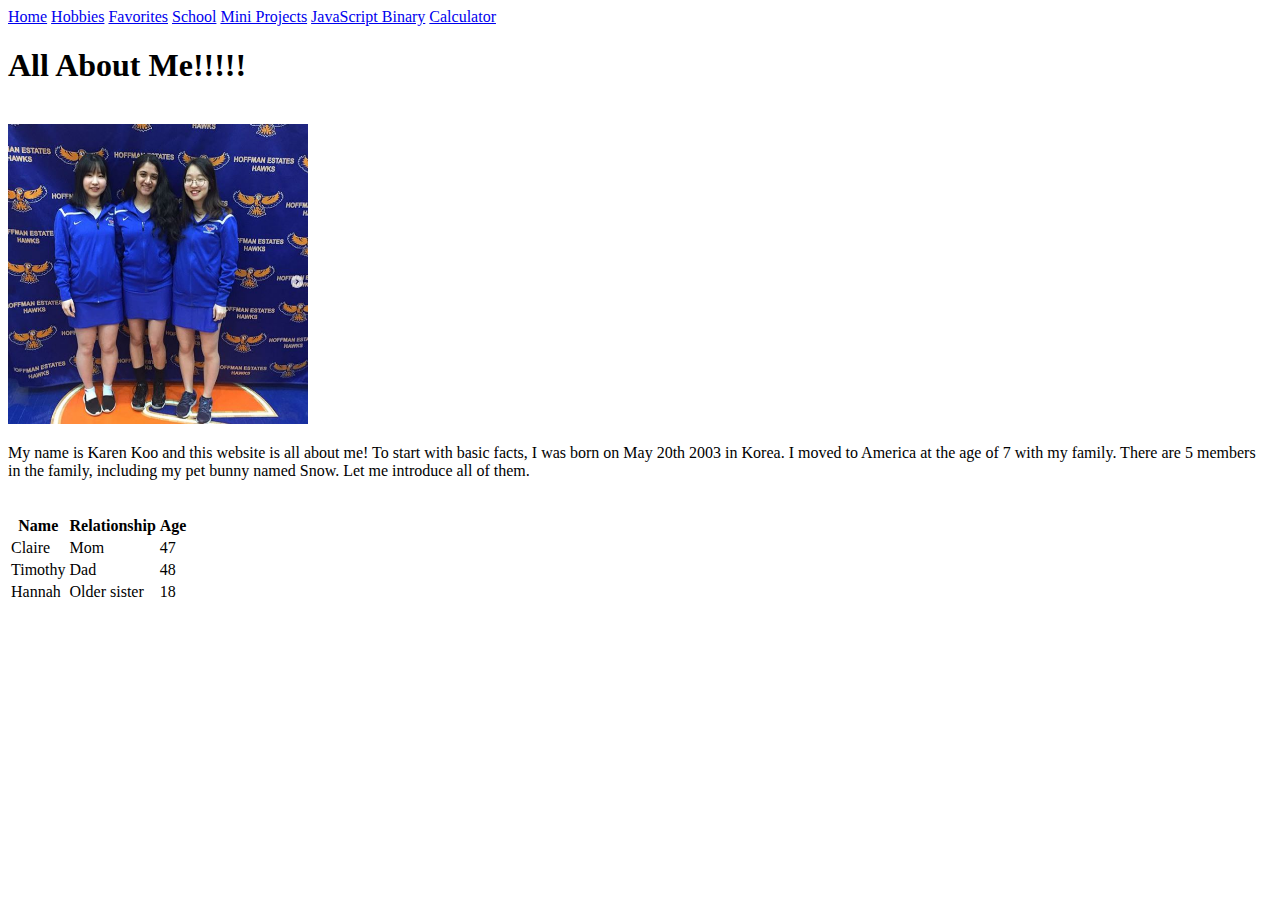
==== index.html @ 3dfc918f "Update index.html" ====
<!DOCTYPE html>
<html lang="en">
<head>
    <meta charset="UTF-8">
    <title>Karen Koo</title>
    <link rel="stylesheet" href="index.css">
</head>
<body>
<!--next 5 lines are from w3schools.com-->
<div class="topnav">
    <a class="active" href="index.html">Home</a>
    <a href="hobbies.html">Hobbies</a>
    <a href="favorites.html">Favorites</a>
    <a href="school.html">School</a>
    <a href="homeproject.html">Mini Projects</a>
    <a href="binary.html">JavaScript Binary</a>
    <a href=calculator.html">Calculator</a>
</div>

<h1>All About Me!!!!!</h1>
<br>
<img src="image/picture.JPG" width="300" height="300">
<br>
<p>My name is Karen Koo and this website is all about me!
    To start with basic facts, I was born on May 20th 2003 in Korea.
    I moved to America at the age of 7 with my family.
    There are 5 members in the family, including my pet bunny named Snow. Let me introduce all of them.
</p>
<br>
<table id="t1">
    <tr>
        <th>Name</th>
        <th>Relationship</th>
        <th>Age</th>
    </tr>
    <tr>
        <td>Claire</td>
        <td>Mom</td>
        <td>47</td>
    </tr>
    <tr>
        <td>Timothy</td>
        <td>Dad</td>
        <td>48</td>
    </tr>
    <tr>
        <td>Hannah</td>
        <td>Older sister</td>
        <td>18</td>
    </tr>
</table>
</body>
</html>
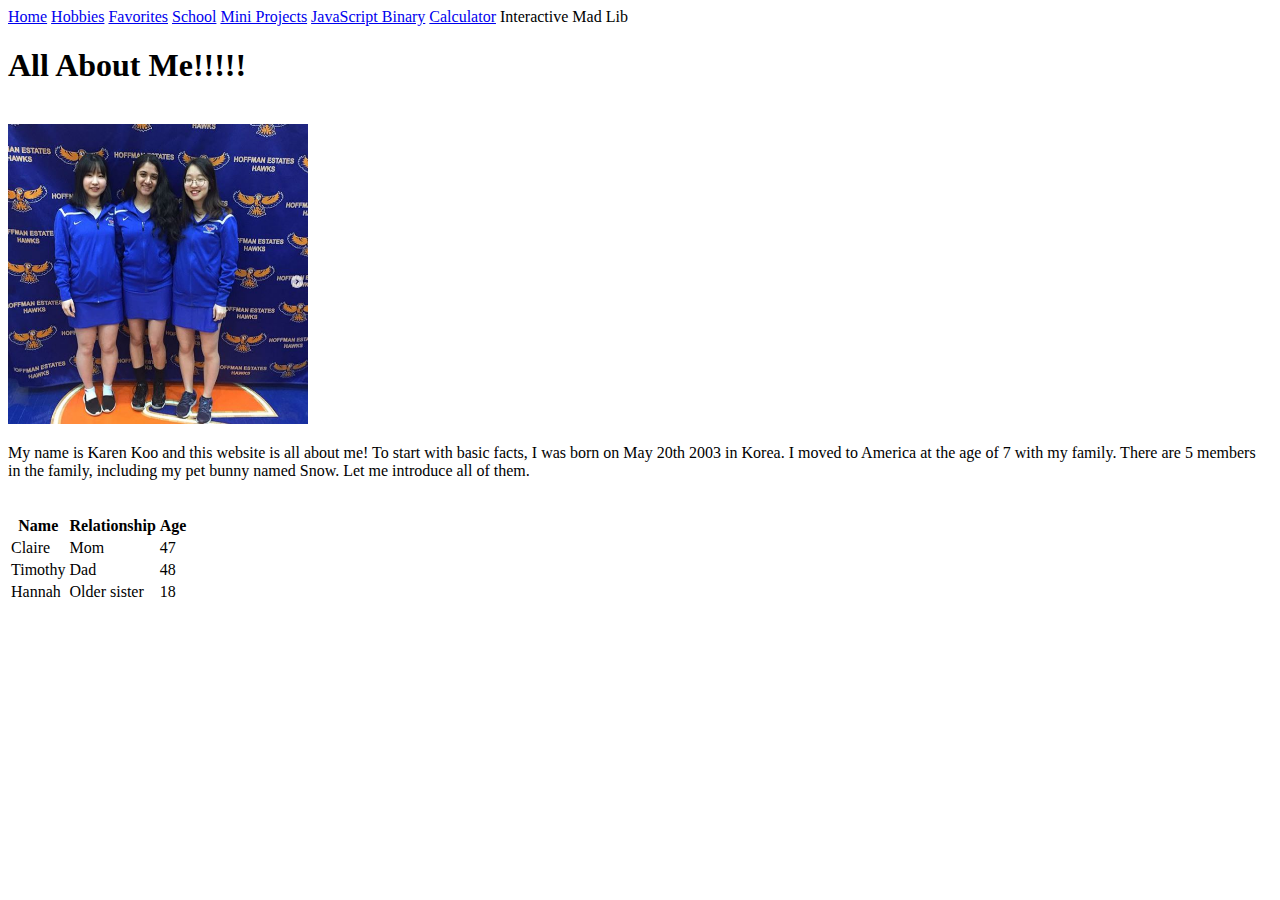
==== commit 64af9aba: "Add files via upload" ====
--- a/index.html
+++ b/index.html
@@ -14,7 +14,8 @@
     <a href="school.html">School</a>
     <a href="homeproject.html">Mini Projects</a>
     <a href="binary.html">JavaScript Binary</a>
-    <a href=calculator.html">Calculator</a>
+    <a href="calculator.html">Calculator</a>
+    <a class="active">Interactive Mad Lib</a>
 </div>
 
 <h1>All About Me!!!!!</h1>
@@ -50,4 +51,4 @@
     </tr>
 </table>
 </body>
-</html>
+</html>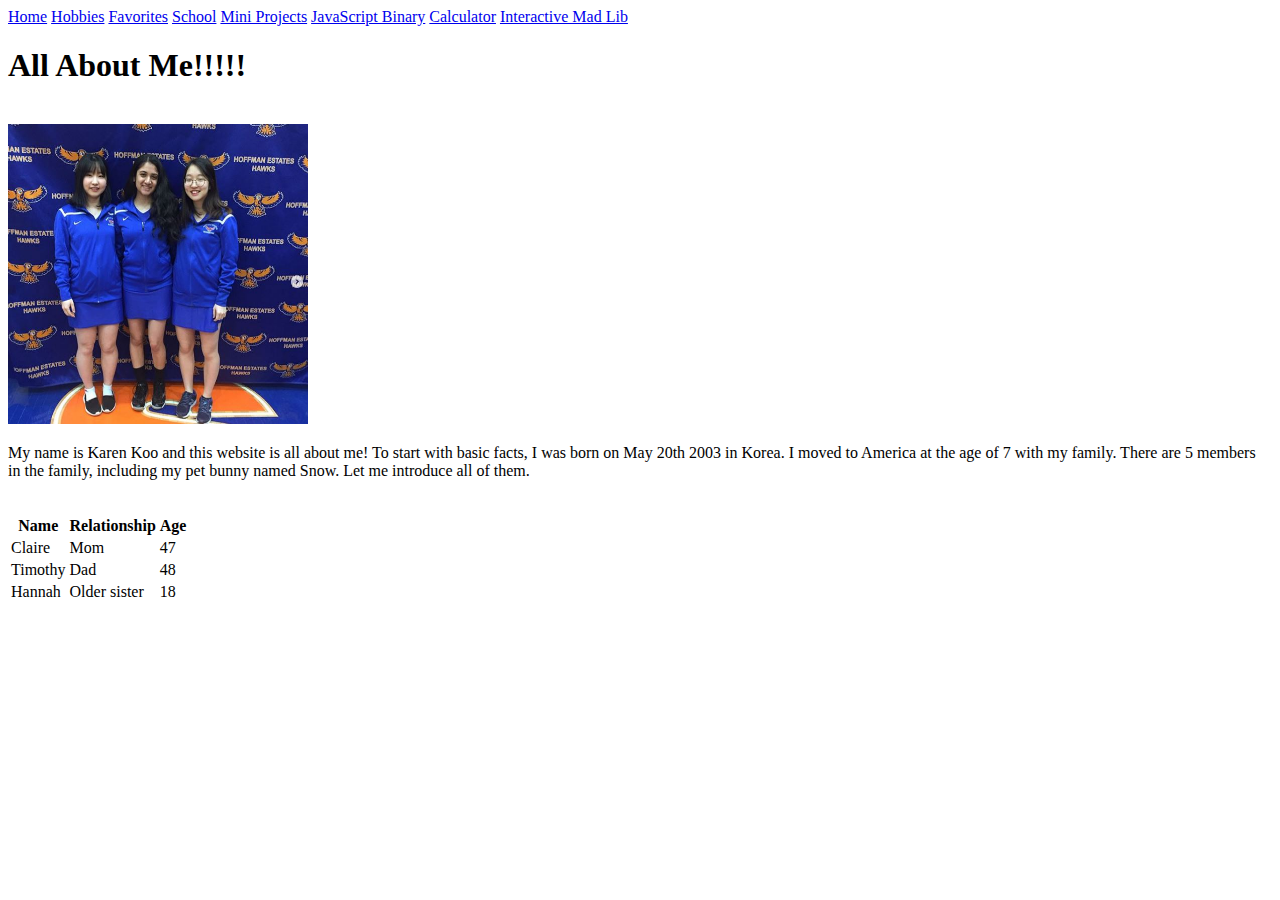
==== commit fb9a896d: "Update index.html" ====
--- a/index.html
+++ b/index.html
@@ -15,7 +15,7 @@
     <a href="homeproject.html">Mini Projects</a>
     <a href="binary.html">JavaScript Binary</a>
     <a href="calculator.html">Calculator</a>
-    <a class="active">Interactive Mad Lib</a>
+    <a href="madlib.html">Interactive Mad Lib</a>
 </div>
 
 <h1>All About Me!!!!!</h1>
@@ -51,4 +51,4 @@
     </tr>
 </table>
 </body>
-</html>+</html>
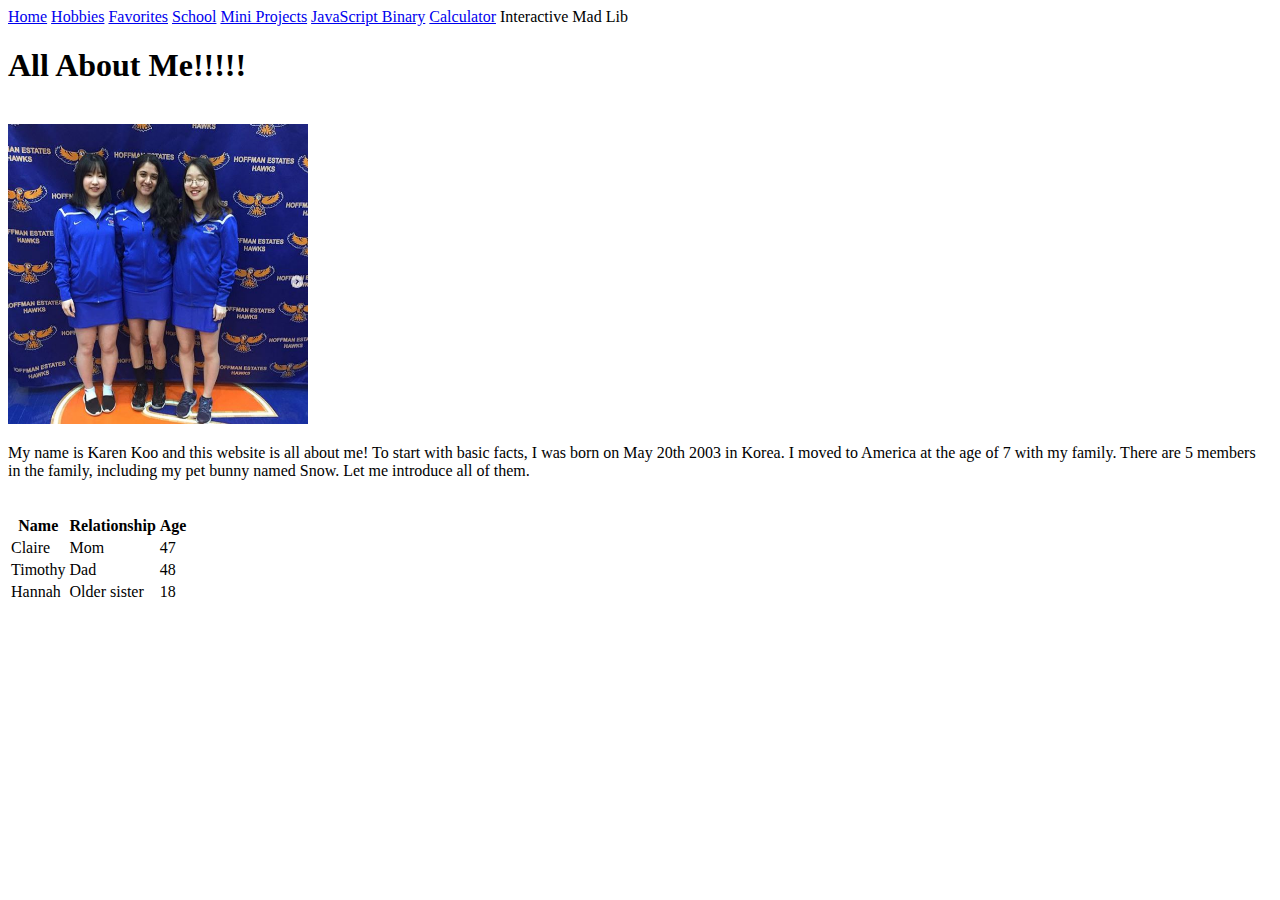
==== commit cfd37973: "Add files via upload" ====
--- a/index.html
+++ b/index.html
@@ -15,7 +15,7 @@
     <a href="homeproject.html">Mini Projects</a>
     <a href="binary.html">JavaScript Binary</a>
     <a href="calculator.html">Calculator</a>
-    <a href="madlib.html">Interactive Mad Lib</a>
+    <a class="active">Interactive Mad Lib</a>
 </div>
 
 <h1>All About Me!!!!!</h1>
@@ -51,4 +51,4 @@
     </tr>
 </table>
 </body>
-</html>
+</html>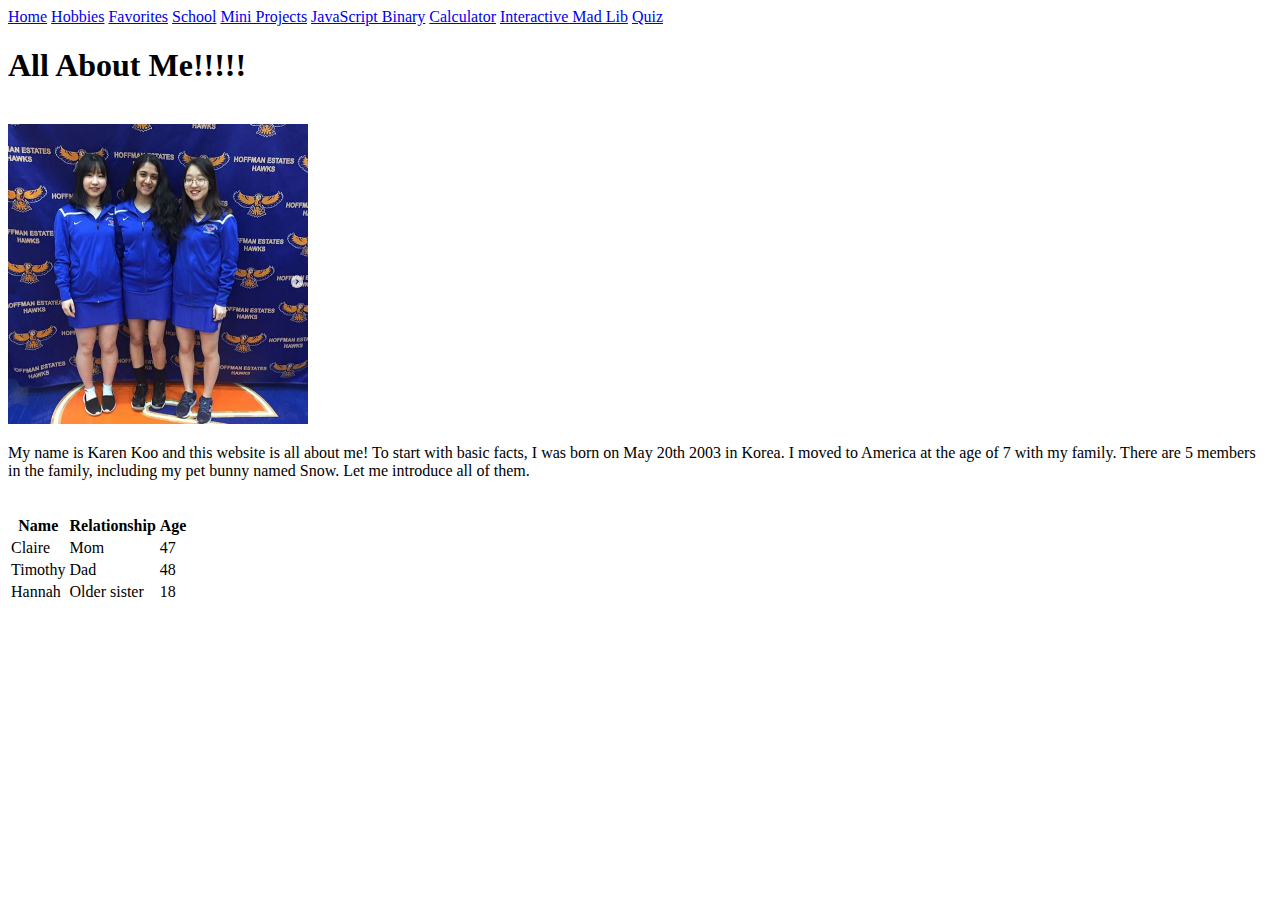
==== commit 2ab3fed6: "Update index.html" ====
--- a/index.html
+++ b/index.html
@@ -15,7 +15,8 @@
     <a href="homeproject.html">Mini Projects</a>
     <a href="binary.html">JavaScript Binary</a>
     <a href="calculator.html">Calculator</a>
-    <a class="active">Interactive Mad Lib</a>
+    <a href="madlib.html">Interactive Mad Lib</a>
+    <a href="quiz.html">Quiz</a>
 </div>
 
 <h1>All About Me!!!!!</h1>
@@ -51,4 +52,4 @@
     </tr>
 </table>
 </body>
-</html>+</html>
